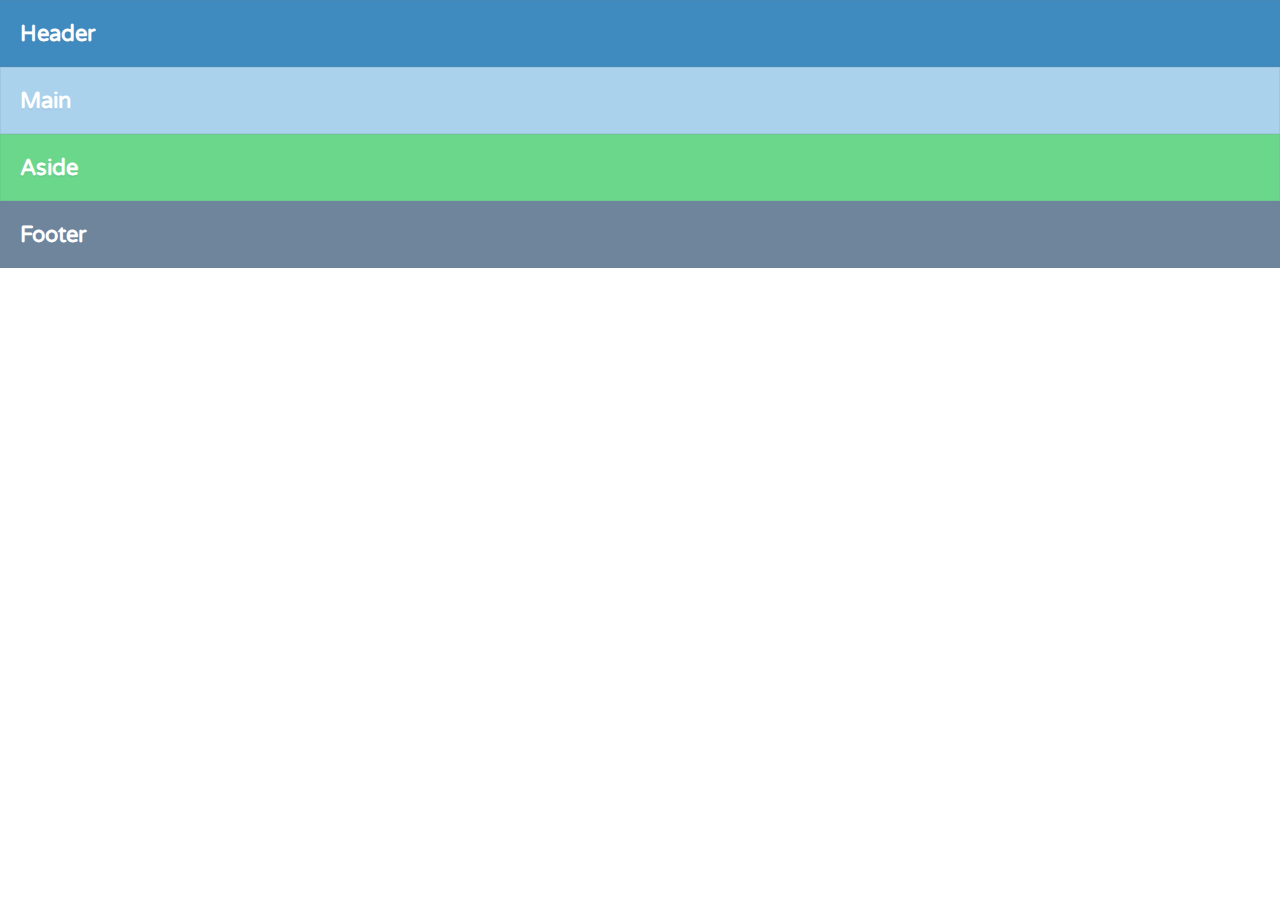
==== second grid/index.html @ 54fba2ce "Reorder files" ====
<!DOCTYPE html>
<html>
  <head>
    <title>CSS Grid Layout</title>
	  <link href='https://fonts.googleapis.com/css?family=Varela+Round' rel='stylesheet' type='text/css'>
    <link href="css/page.css" rel="stylesheet">
    <link href="css/grid.css" rel="stylesheet">
  </head>
  <body>
    <div class="container">
      <header>Header</header>
      <main>Main</main>
      <aside>Aside</aside>
      <footer>Footer</footer>
    </div>
  </body>
</html>
---- second grid/css/page.css ----
/* ===================================== 
   Page Styles
======================================== */

* {
	box-sizing: border-box;
}
body {
	font-size: 1.4em;
	font-family: 'Varela Round', sans-serif;
  font-weight: bold;
  padding: 0;
  margin: 0;
}
.container > * {
  color: #fff;
  text-shadow: 0 2px 0 rgba(110,133,156,0.12);
  padding: 0.85em;
  border: solid 1px rgba(110,133,156,0.15);
}
header {
  background-color: #3f8abf;
}
nav {
  background-color: #fbaea8;
}
main {
  background-color: #aad2ed;  
}
aside {
  background-color: #6ad78a; 
}
footer {
  background-color: #6e859c;
}
---- second grid/css/grid.css ----
/* ===================================== 
   Grid Layout
======================================== */

.container {
  
}
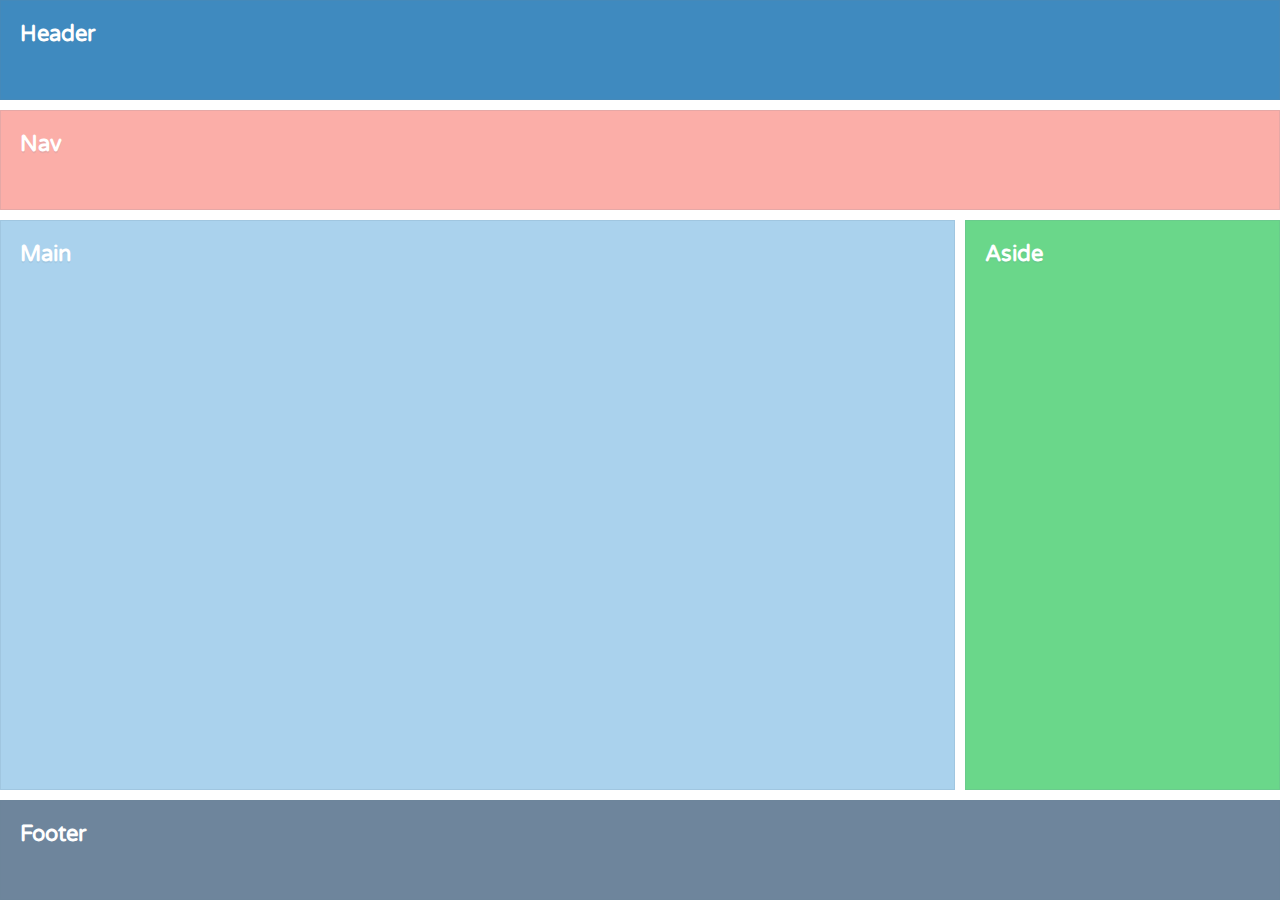
==== commit 468a4bff: "Update grid templates with grid-area" ====
--- a/second grid/index.html
+++ b/second grid/index.html
@@ -9,6 +9,7 @@
   <body>
     <div class="container">
       <header>Header</header>
+      <nav>Nav</nav>
       <main>Main</main>
       <aside>Aside</aside>
       <footer>Footer</footer>
--- a/second grid/css/grid.css
+++ b/second grid/css/grid.css
@@ -3,9 +3,41 @@
 ======================================== */
 
 .container {
-  
+    height: 100vh;
+    display: grid;
+    grid-template-columns: 1fr 2fr 1fr;
+    /*grid-template-rows: 100px minmax(200px, 1fr) 100px 100px;*/
+    grid-template-rows: 100px 100px minmax(200px, 1fr)  100px;
+    grid-gap: 10px;
+    grid-template-areas:
+            "header header header"
+            "nav nav nav"
+            "main main aside"
+            "footer footer footer";
 }
 
+header {
+    /*grid-column: 1 / -1;*/
+    grid-area: header;
+}
 
+nav {
+    grid-area: nav;
+}
 
+main {
+    /*grid-row: 2 / 3;*/
+    grid-area: main;
+}
 
+aside {
+    /*grid-row-start: 2;*/
+    /*grid-row-end: -1;*/
+    grid-area: aside;
+}
+
+footer {
+    /*grid-row-start: -3;*/
+    /*grid-row-end: -1;*/
+    grid-area: footer;
+}